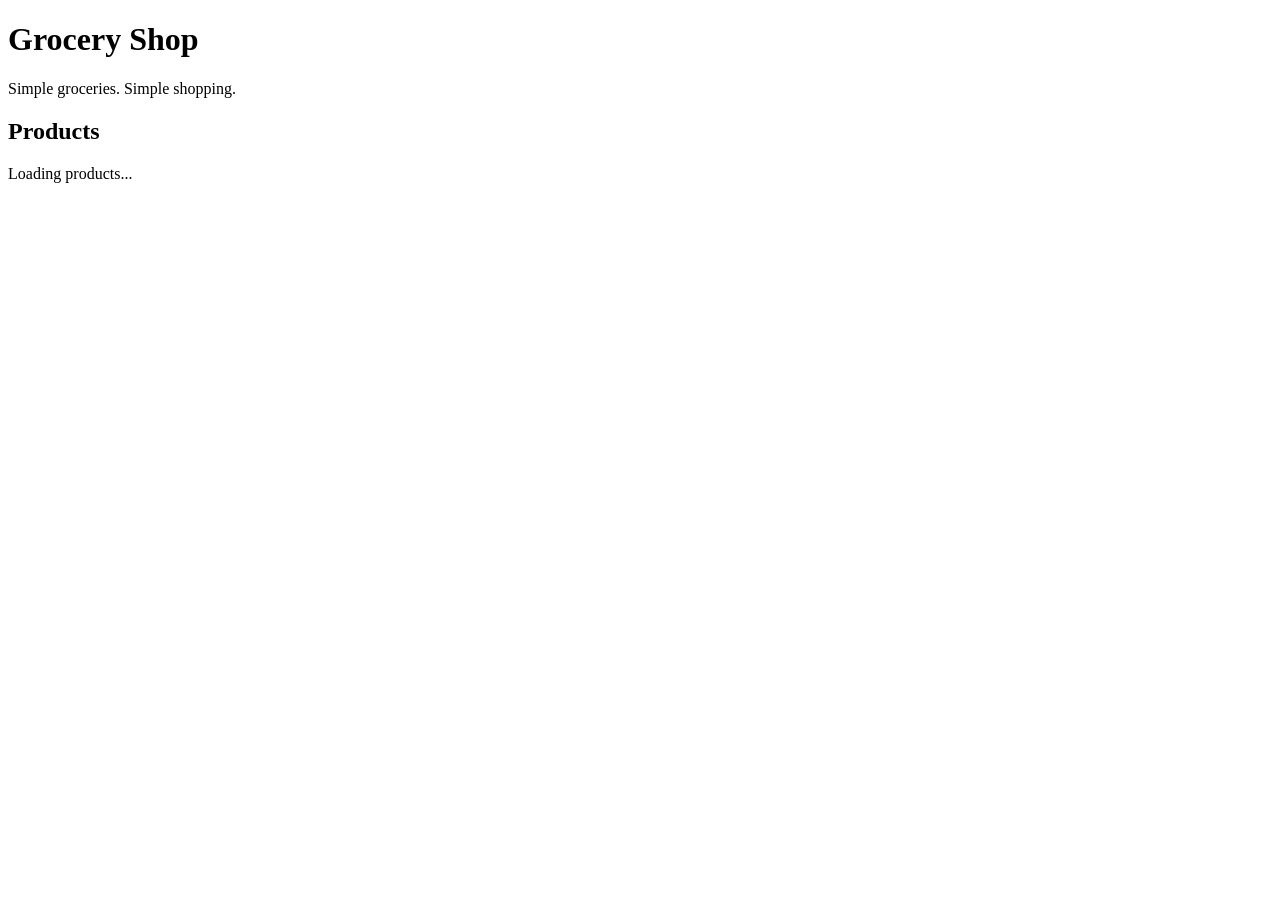
==== src/main/resources/META-INF/resources/index.html @ 749f2a4b "Phase 3 - added product frontend" ====
<!DOCTYPE html>
<html lang="en">
<head>
    <meta charset="UTF-8">

    <meta
            name="viewport"
            content="width=device-width, initial-scale=1.0"
    >

    <title>Grocery Shop</title>

    <link rel="stylesheet" href="/styles.css">
</head>

<body>

<header>
    <div class="container">
        <h1>Grocery Shop</h1>
        <p>Simple groceries. Simple shopping.</p>
    </div>
</header>

<main class="container">

    <section>
        <h2>Products</h2>

        <div id="product-status">
            Loading products...
        </div>

        <div id="product-list" class="product-grid"></div>
    </section>

</main>

<script src="/app.js"></script>

</body>
</html>
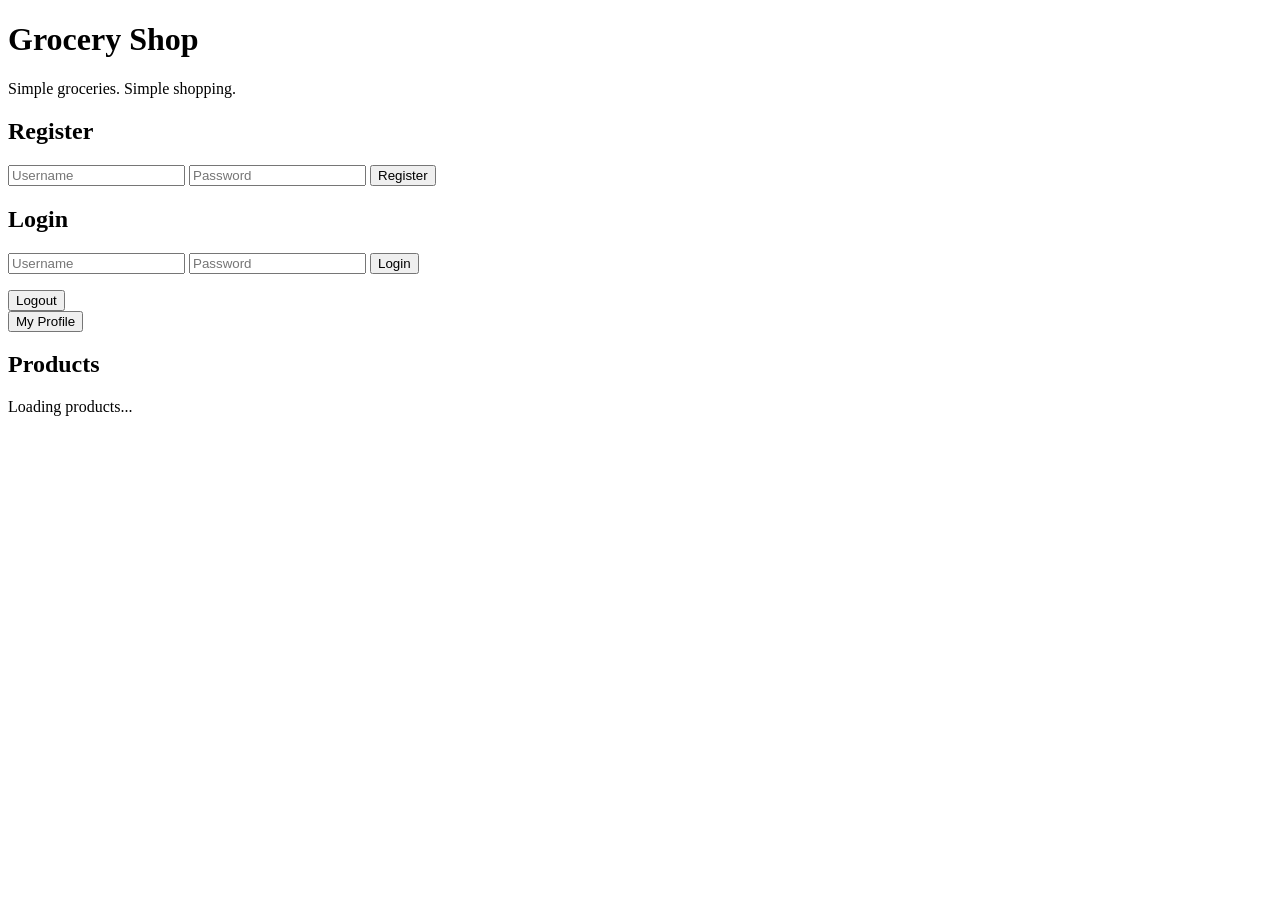
==== commit 4da0e9d1: "Phase 4 - added login frontend and tests" ====
--- a/src/main/resources/META-INF/resources/index.html
+++ b/src/main/resources/META-INF/resources/index.html
@@ -25,17 +25,38 @@
 <main class="container">
 
     <section>
+        <h2>Register</h2>
+        <input id="registerUsername" placeholder="Username">
+        <input id="registerPassword" type="password" placeholder="Password">
+        <button onclick="register()">Register</button>
+        <p id="registerMessage"></p>
+    </section>
+
+    <section>
+        <h2>Login</h2>
+        <input id="loginUsername" placeholder="Username">
+        <input id="loginPassword" type="password" placeholder="Password">
+        <button onclick="login()">Login</button>
+        <p id="loginMessage"></p>
+        <button onclick="logout()">Logout</button>
+    </section>
+
+    <section>
+        <button onclick="loadProfile()">My Profile</button>
+        <div id="profile"></div>
+    </section>
+
+    <section>
         <h2>Products</h2>
-
-        <div id="product-status">
-            Loading products...
-        </div>
-
+        <div id="product-status">Loading products...</div>
         <div id="product-list" class="product-grid"></div>
     </section>
 
 </main>
 
+<script src="/register.js"></script>
+<script src="/login.js"></script>
+<script src="/profile.js"></script>
 <script src="/app.js"></script>
 
 </body>
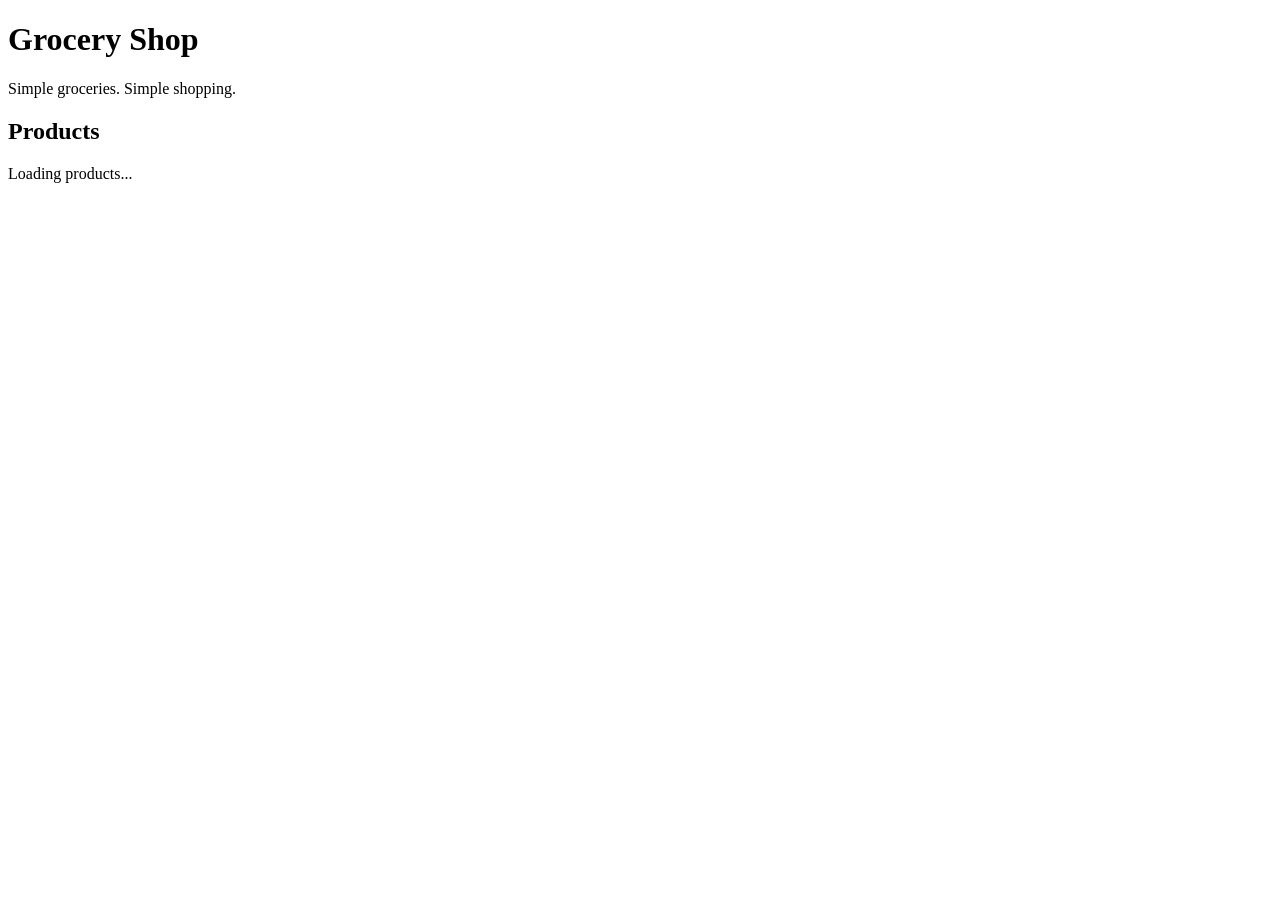
==== commit d62b42bb: "Phase 4 - improved frontend" ====
--- a/src/main/resources/META-INF/resources/index.html
+++ b/src/main/resources/META-INF/resources/index.html
@@ -16,35 +16,16 @@
 <body>
 
 <header>
-    <div class="container">
-        <h1>Grocery Shop</h1>
-        <p>Simple groceries. Simple shopping.</p>
+    <div class="container header-row">
+        <div>
+            <h1>Grocery Shop</h1>
+            <p>Simple groceries. Simple shopping.</p>
+        </div>
+        <div id="auth-area" class="auth-area"></div>
     </div>
 </header>
 
 <main class="container">
-
-    <section>
-        <h2>Register</h2>
-        <input id="registerUsername" placeholder="Username">
-        <input id="registerPassword" type="password" placeholder="Password">
-        <button onclick="register()">Register</button>
-        <p id="registerMessage"></p>
-    </section>
-
-    <section>
-        <h2>Login</h2>
-        <input id="loginUsername" placeholder="Username">
-        <input id="loginPassword" type="password" placeholder="Password">
-        <button onclick="login()">Login</button>
-        <p id="loginMessage"></p>
-        <button onclick="logout()">Logout</button>
-    </section>
-
-    <section>
-        <button onclick="loadProfile()">My Profile</button>
-        <div id="profile"></div>
-    </section>
 
     <section>
         <h2>Products</h2>
@@ -54,9 +35,7 @@
 
 </main>
 
-<script src="/register.js"></script>
-<script src="/login.js"></script>
-<script src="/profile.js"></script>
+<script src="/auth.js"></script>
 <script src="/app.js"></script>
 
 </body>
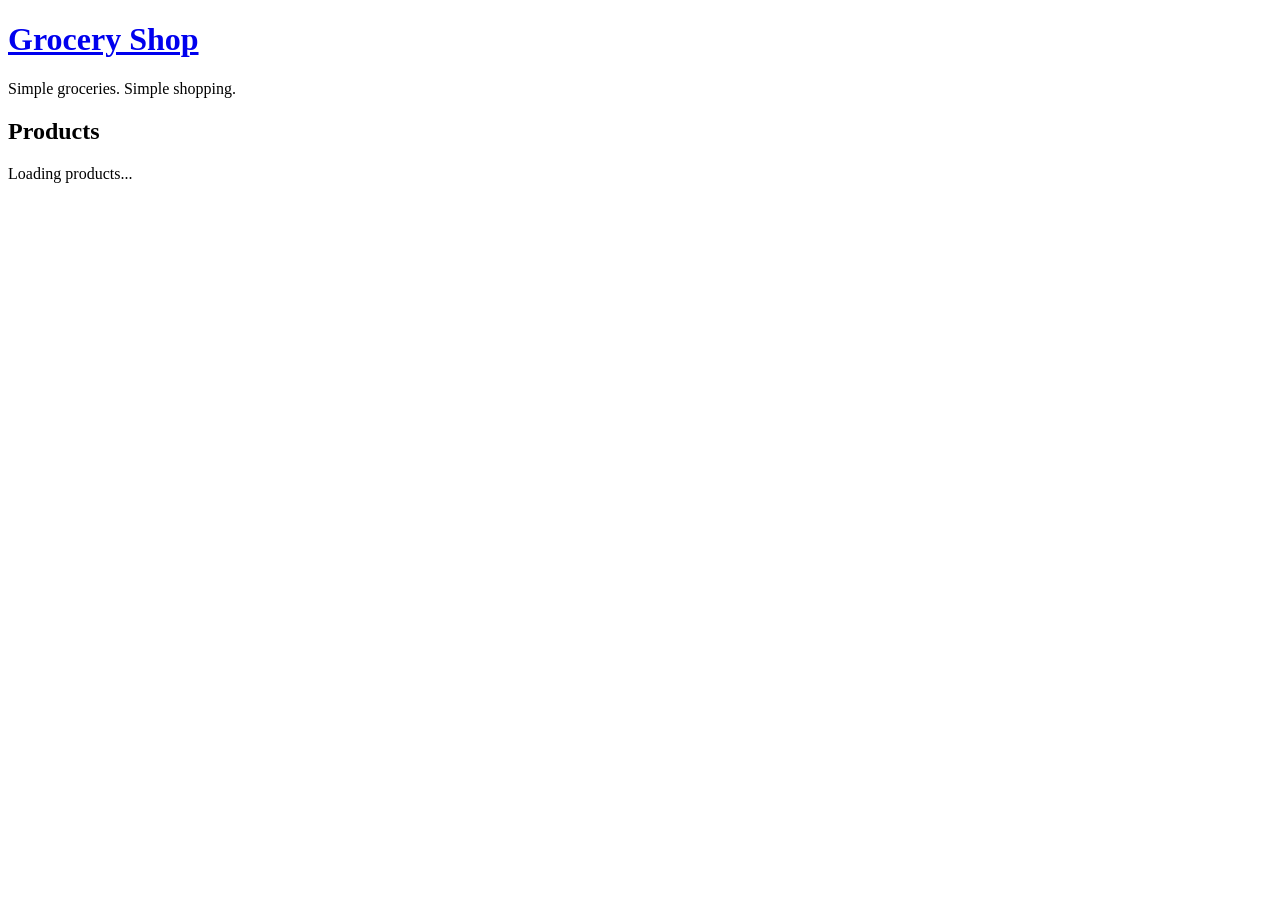
==== commit 5bc8a8ce: "Phase 5 - added wallet to frontend" ====
--- a/src/main/resources/META-INF/resources/index.html
+++ b/src/main/resources/META-INF/resources/index.html
@@ -18,7 +18,7 @@
 <header>
     <div class="container header-row">
         <div>
-            <h1>Grocery Shop</h1>
+            <h1><a href="/index.html" class="site-title">Grocery Shop</a></h1>
             <p>Simple groceries. Simple shopping.</p>
         </div>
         <div id="auth-area" class="auth-area"></div>
